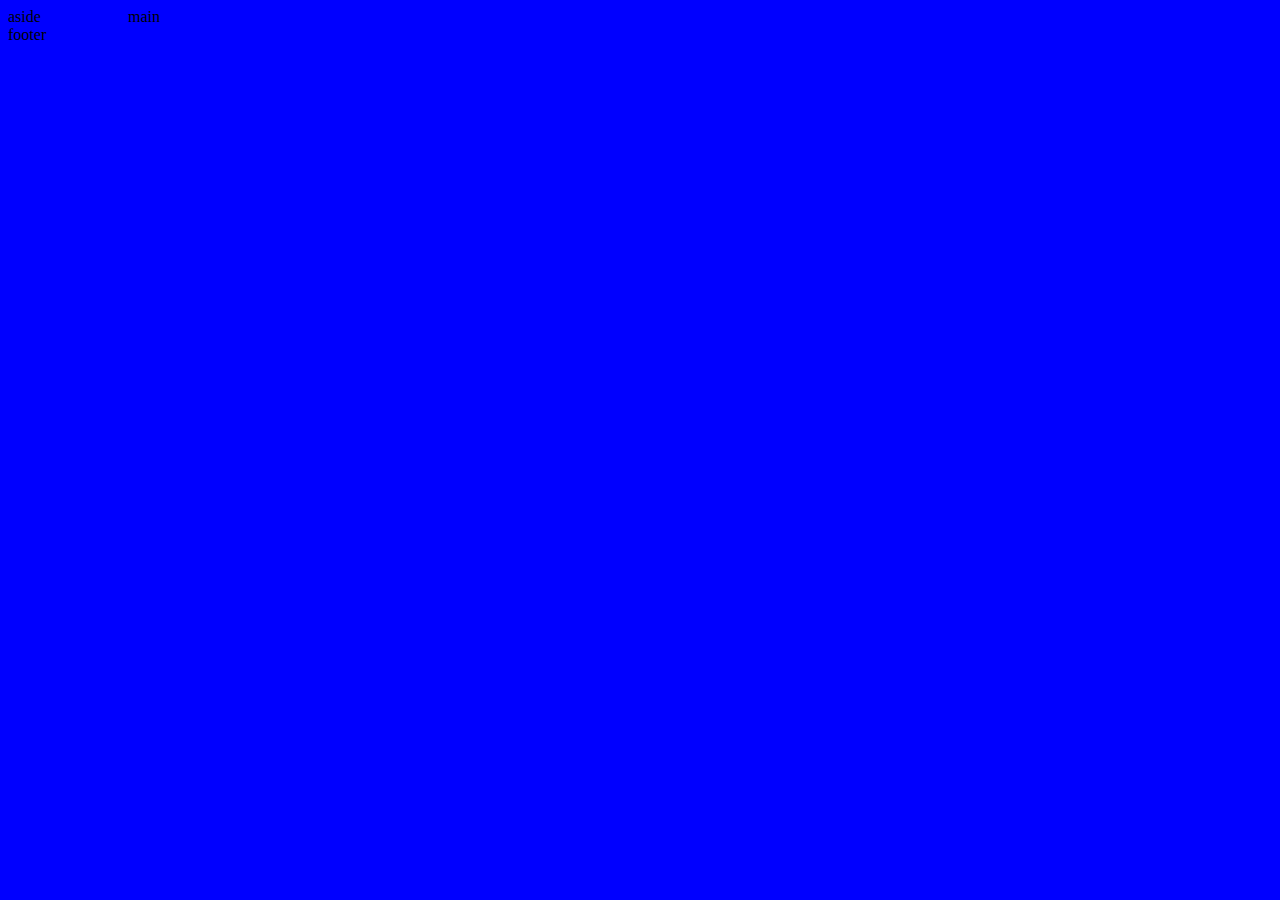
==== grid/cssGrid.html @ e4752821 "Added practice styling and functionality" ====
<!DOCTYPE html>
<html>

<head>
    <meta name="viewport" content="width=device-width, initial-scale=1">
    <title>
        CSS GRID PRACTICE
    </title>
    <link rel="stylesheet" href="cssGrid.css">
</head>

<body>
    <div class="main">main</div>
    <div class="footer">footer</div>
    <div class="aside">aside</div>
</body>

</html>
---- grid/cssGrid.css ----
body {
    display: grid;
    min-height: 100%;
    grid-template-rows: 1fr 90px;
    grid-template-areas: "main" "footer";
}

.aside {
    grid-area: aside;
    display: none;
}

.main {
    grid-area: main;
}

.footer {
    grid-area: footer;
}


/*MEDIA QUERIES*/

@media screen and (min-width: 600px) {
    body {
        grid-template-columns: 120px 1fr;
        grid-template-areas: "aside main"
                            "footer footer";
        background-color: blue;
    }
    .aside {
        display: block;
    }
}
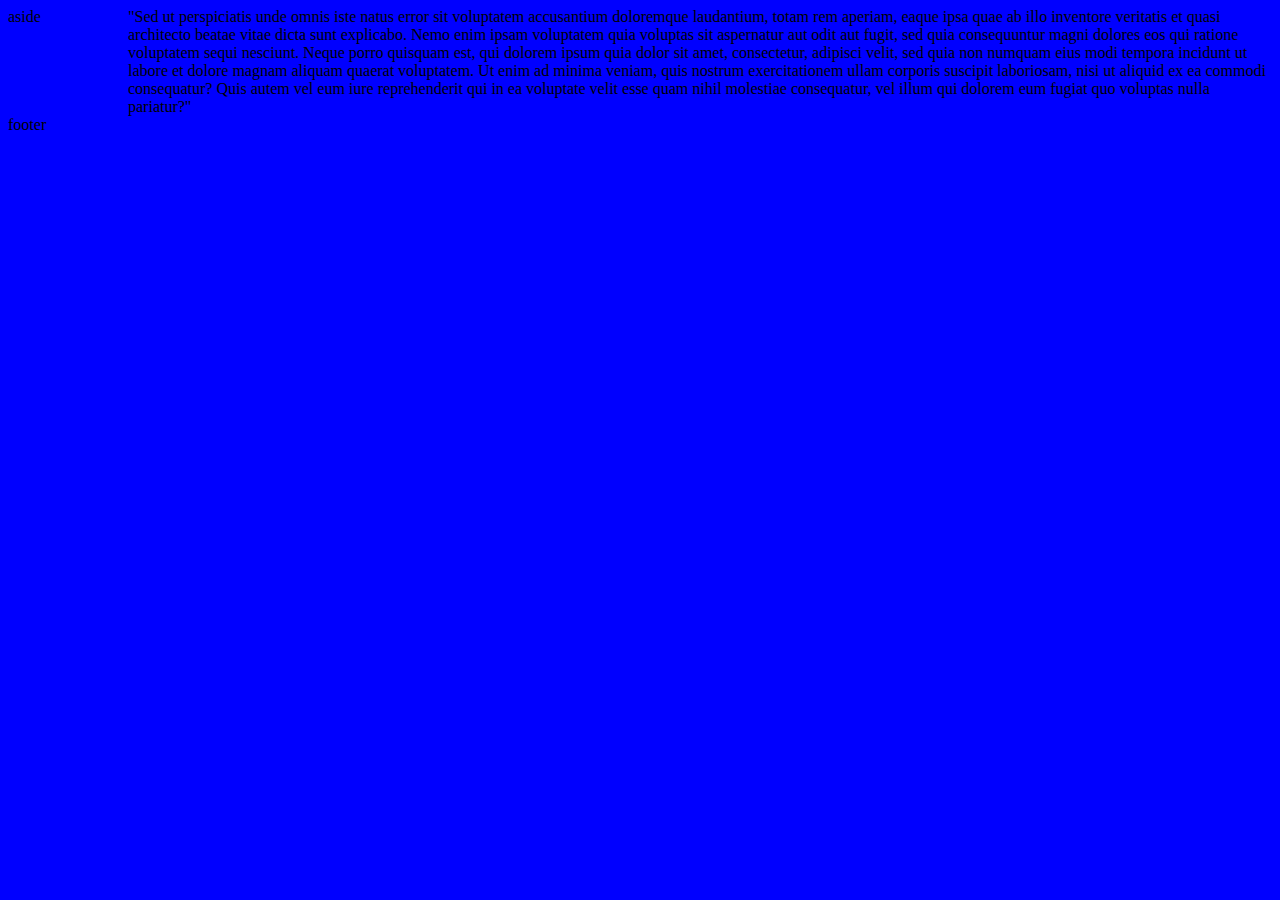
==== commit 570d511b: "Added test styling" ====
--- a/grid/cssGrid.html
+++ b/grid/cssGrid.html
@@ -10,7 +10,7 @@
 </head>
 
 <body>
-    <div class="main">main</div>
+    <div class="main">"Sed ut perspiciatis unde omnis iste natus error sit voluptatem accusantium doloremque laudantium, totam rem aperiam, eaque ipsa quae ab illo inventore veritatis et quasi architecto beatae vitae dicta sunt explicabo. Nemo enim ipsam voluptatem quia voluptas sit aspernatur aut odit aut fugit, sed quia consequuntur magni dolores eos qui ratione voluptatem sequi nesciunt. Neque porro quisquam est, qui dolorem ipsum quia dolor sit amet, consectetur, adipisci velit, sed quia non numquam eius modi tempora incidunt ut labore et dolore magnam aliquam quaerat voluptatem. Ut enim ad minima veniam, quis nostrum exercitationem ullam corporis suscipit laboriosam, nisi ut aliquid ex ea commodi consequatur? Quis autem vel eum iure reprehenderit qui in ea voluptate velit esse quam nihil molestiae consequatur, vel illum qui dolorem eum fugiat quo voluptas nulla pariatur?"</div>
     <div class="footer">footer</div>
     <div class="aside">aside</div>
 </body>
--- a/grid/cssGrid.css
+++ b/grid/cssGrid.css
@@ -1,21 +1,22 @@
 body {
+    font-size: 16px;
     display: grid;
     min-height: 100%;
     grid-template-rows: 1fr 90px;
     grid-template-areas: "main" "footer";
 }
 
+main {
+    grid-area: main;
+}
+
+footer {
+    grid-area: footer;
+}
+
 .aside {
     grid-area: aside;
     display: none;
-}
-
-.main {
-    grid-area: main;
-}
-
-.footer {
-    grid-area: footer;
 }
 
 
